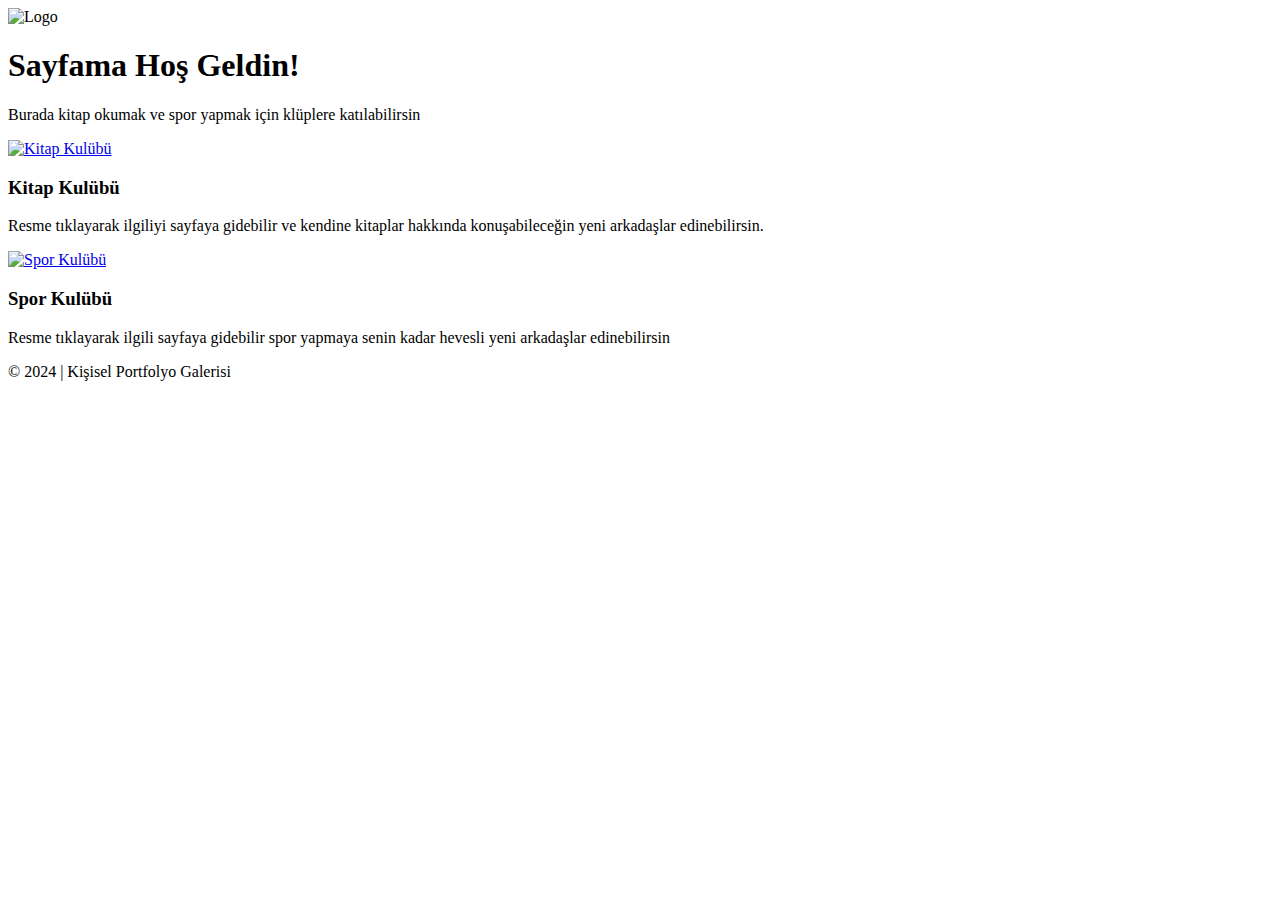
==== SoOL.html @ cc80010f "Add files via upload" ====
<!DOCTYPE html>
<html lang="tr">
<head>
  <meta charset="UTF-8">
  <meta name="viewport" content="width=device-width, initial-scale=1.0">
  <title>SoOL Success of Our Lives</title>
  <link rel="stylesheet" href="https://cdn.jsdelivr.net/npm/bootstrap@5.2.3/dist/css/bootstrap.min.css" integrity="sha384-rbsA2VBKQh58iYREKxu10HYWJ13c3Qp/soOL/5J4r317tsB814jl6ZSTQzcT7KQF" crossorigin="anonymous">
  <link rel="stylesheet" href="style.css">
</head>
<body>
  <header>
    <div class="container">
      <img src="C:\Users\Gülbahar\Downloads\logo.png" alt="Logo" width="200" height="200" class="logo">
	<h1>Sayfama Hoş Geldin!</h1>
	<p>Burada kitap okumak ve spor yapmak için klüplere katılabilirsin</p>
    </div>
  </header>
  <main>
    <section class="gallery">
      <div class="container">
        <div class="row">
          <div class="col-md-6">
            <article class="item">
              <a href="kitap-kulubu.html">
                <img src="C:\Users\Gülbahar\Downloads\kitap-kulubu.jpg" alt="Kitap Kulübü" width="300" height="300">
              </a>
              <h3>Kitap Kulübü</h3>
	<p>Resme tıklayarak ilgiliyi sayfaya gidebilir ve kendine kitaplar hakkında konuşabileceğin yeni arkadaşlar edinebilirsin.</p>
            </article>
          </div>
          <div class="col-md-6">
            <article class="item">
              <a href="spor-kulubu.html">
                <img src="C:\Users\Gülbahar\Downloads\spor-kulubu.jpg" alt="Spor Kulübü" width="300" height="300">
              </a>
              <h3>Spor Kulübü</h3>
	<p>Resme tıklayarak ilgili sayfaya gidebilir spor yapmaya senin kadar hevesli yeni arkadaşlar edinebilirsin</p>
            </article>
          </div>
        </div>
      </div>
    </section>
  </main>
  <footer>
    <div class="container">
      <p>&copy; 2024 | Kişisel Portfolyo Galerisi</p>
    </div>
  </footer>
  <script src="script.js"></script>
</body>
</html>
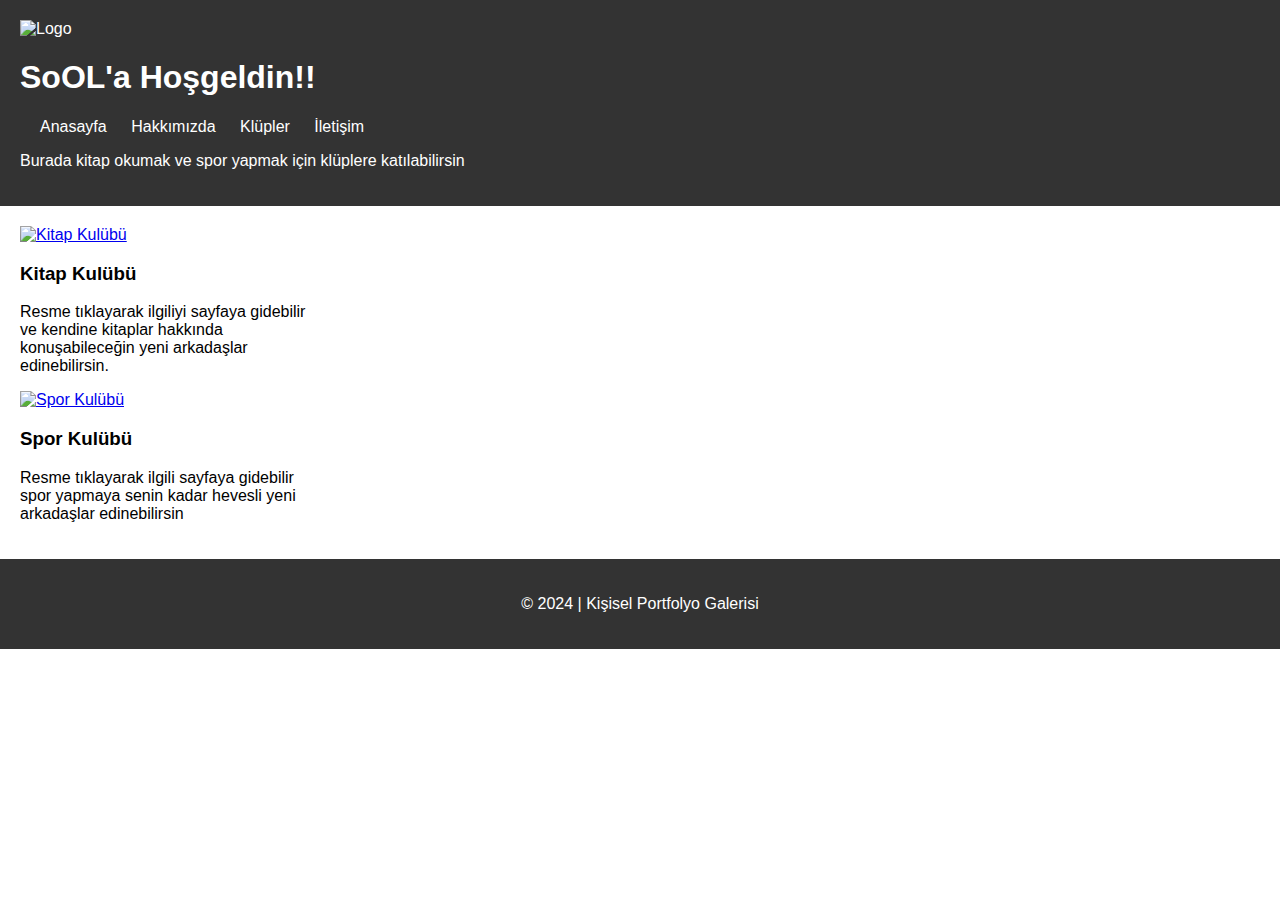
==== commit 861db964: "Add files via upload" ====
--- a/SoOL.html
+++ b/SoOL.html
@@ -1,22 +1,30 @@
 <!DOCTYPE html>
 <html lang="tr">
 <head>
-  <meta charset="UTF-8">
-  <meta name="viewport" content="width=device-width, initial-scale=1.0">
-  <title>SoOL Success of Our Lives</title>
-  <link rel="stylesheet" href="https://cdn.jsdelivr.net/npm/bootstrap@5.2.3/dist/css/bootstrap.min.css" integrity="sha384-rbsA2VBKQh58iYREKxu10HYWJ13c3Qp/soOL/5J4r317tsB814jl6ZSTQzcT7KQF" crossorigin="anonymous">
-  <link rel="stylesheet" href="style.css">
+    <meta charset="UTF-8">
+    <meta name="viewport" content="width=device-width, initial-scale=1.0">
+   <title>SoOL Success of Our Lives</title>
+    <link rel="stylesheet" href="styles.css"> 
 </head>
 <body>
-  <header>
-    <div class="container">
+    <header>
+        <div class="container">
       <img src="C:\Users\Gülbahar\Downloads\logo.png" alt="Logo" width="200" height="200" class="logo">
-	<h1>Sayfama Hoş Geldin!</h1>
+	<h1>SoOL'a Hoşgeldin!!</h1>
+        <nav>
+            <ul>
+                <li><a href="#">Anasayfa</a></li>
+                <li><a href="#">Hakkımızda</a></li>
+                <li><a href="#">Klüpler</a></li>
+                <li><a href="#">İletişim</a></li>
+            </ul>
+        </nav>
 	<p>Burada kitap okumak ve spor yapmak için klüplere katılabilirsin</p>
     </div>
-  </header>
-  <main>
-    <section class="gallery">
+    </header>
+
+    <main>
+        <section class="gallery">
       <div class="container">
         <div class="row">
           <div class="col-md-6">
@@ -40,12 +48,12 @@
         </div>
       </div>
     </section>
-  </main>
-  <footer>
-    <div class="container">
+    </main>
+
+    <footer>
+     <div class="container">
       <p>&copy; 2024 | Kişisel Portfolyo Galerisi</p>
     </div>
-  </footer>
-  <script src="script.js"></script>
+    </footer>
 </body>
 </html>
--- a/styles.css
+++ b/styles.css
@@ -0,0 +1,81 @@
+/* Genel stiller */
+body {
+    font-family: Arial, sans-serif;
+    margin: 0;
+    padding: 0;
+}
+
+header {
+    background-color: #333;
+    color: #fff;
+    padding: 20px;
+    display: flex;
+    justify-content: space-between;
+    align-items: center;
+}
+
+.logo img {
+    height: 50px;
+}
+
+.title h1 {
+    margin: 0;
+}
+
+nav ul {
+    list-style-type: none;
+    margin: 0;
+    padding: 0;
+}
+
+nav ul li {
+    display: inline;
+    margin-left: 20px;
+}
+
+nav ul li a {
+    text-decoration: none;
+    color: #fff;
+}
+
+nav ul li a:hover {
+    color: #f00;
+}
+
+main {
+    padding: 20px;
+}
+
+.gallery {
+    display: grid;
+    grid-template-columns: repeat(4, 1fr);
+    gap: 20px;
+}
+
+.item img {
+    width: 100%;
+    height: auto;
+}
+
+.item-info {
+    background-color: rgba(0, 0, 0, 0.5);
+    color: #fff;
+    padding: 10px;
+    position: absolute;
+    bottom: 0;
+    left: 0;
+    right: 0;
+    opacity: 0;
+    transition: opacity 0.3s ease;
+}
+
+.item:hover .item-info {
+    opacity: 1;
+}
+
+footer {
+    background-color: #333;
+    color: #fff;
+    text-align: center;
+    padding: 20px;
+}
